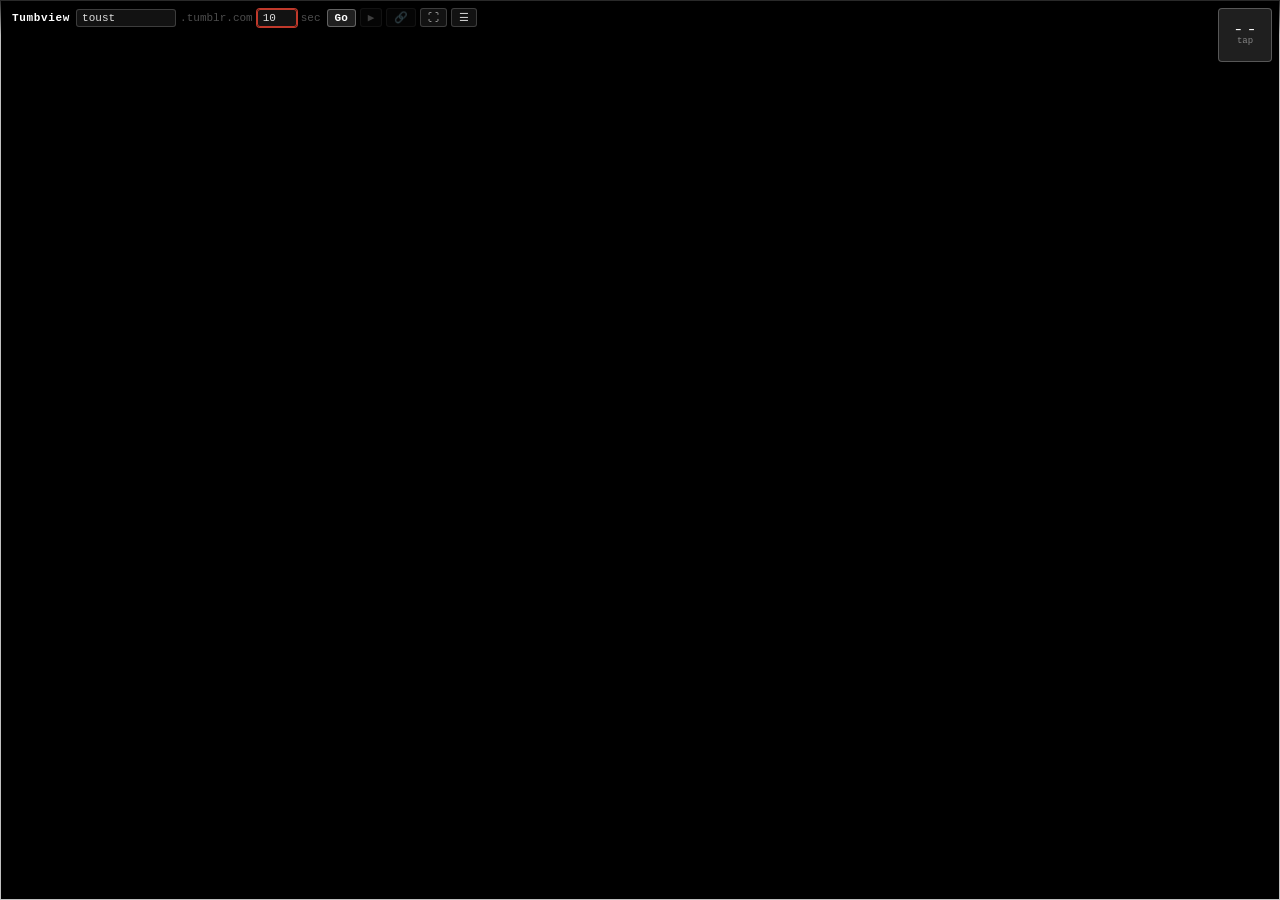
==== v22/index.html @ 7a4441f0 "Add v22 work-in-progress: fixed audio beat detection, unified menu - v22/: pending version with audi" ====
<!DOCTYPE html>
<html lang="en">
<head>
  <meta charset="UTF-8">
  <meta name="viewport" content="width=device-width, initial-scale=1.0">
  <title>Tumbview</title>
  <link rel="icon" type="image/svg+xml" href="data:image/svg+xml,%3Csvg xmlns='http://www.w3.org/2000/svg' viewBox='0 0 32 32'%3E%3Cdefs%3E%3CradialGradient id='g' cx='50%25' cy='60%25' r='60%25'%3E%3Cstop offset='0%25' stop-color='%23a855f7'/%3E%3Cstop offset='45%25' stop-color='%23f97316'/%3E%3Cstop offset='100%25' stop-color='%23eab308'/%3E%3C/radialGradient%3E%3C/defs%3E%3Crect width='32' height='32' rx='6' fill='url(%23g)'/%3E%3Ccircle cx='16' cy='16' r='7' fill='none' stroke='rgba(255,255,255,0.9)' stroke-width='2'/%3E%3Ccircle cx='16' cy='16' r='2.5' fill='white'/%3E%3Ccircle cx='22' cy='10' r='1.5' fill='rgba(255,255,255,0.8)'/%3E%3Ccircle cx='9' cy='9' r='1' fill='rgba(255,255,255,0.6)'/%3E%3Ccircle cx='25' cy='20' r='1' fill='rgba(255,255,255,0.5)'/%3E%3C/svg%3E">
  <link rel="stylesheet" href="style.css">
</head>
<body>
  <img id="foto" alt="">

  <!-- Tab tempo overlay: top-right corner -->
  <div id="tab-overlay">
    <div id="tab-bpm">– –</div>
    <div id="tab-taps">tap</div>
  </div>

  <div id="ui">
    <div id="controls">
      <span id="label">Tumbview</span>
      <div id="inputs">
        <input id="blog" type="text" placeholder="blog name" value="toust" spellcheck="false" autocomplete="off">
        <span class="dim">.tumblr.com</span>
        <input id="time" type="number" value="10" min="1" max="999">
        <span class="dim">sec</span>
      </div>
      <div id="buttons">
        <button id="go">Go</button>
        <button id="play" disabled>▶</button>
        <button id="link" disabled title="Open on Tumblr">🔗</button>
        <button id="fs-btn" title="Fullscreen (F)">⛶</button>
        <button id="menu-btn" title="Menu">☰</button>
      </div>
    </div>

    <!-- Unified menu panel: Blogs / Audio tabs -->
    <div id="menu-panel">
      <div id="menu-inner">
        <div id="menu-tabs">
          <button class="menu-tab active" data-tab="blogs">Blogs</button>
          <button class="menu-tab" data-tab="audio">Audio</button>
        </div>

        <div class="menu-tab-content active" data-tab-content="blogs">
          <div id="blog-list"></div>
          <div id="add-blog-row">
            <input id="new-blog" type="text" placeholder="blog name" spellcheck="false" autocomplete="off">
            <button id="add-blog-btn">Add</button>
          </div>
        </div>

        <div class="menu-tab-content" data-tab-content="audio">
          <div class="audio-row">
            <span class="row-label">Source</span>
            <div id="audio-source-row">
              <button class="audio-src-btn active" data-src="mic">🎤 Mic</button>
              <button class="audio-src-btn" data-src="system">🖥 System</button>
            </div>
          </div>

          <div class="audio-row">
            <span class="row-label">Listen</span>
            <button id="audio-analyze-btn">Start</button>
            <span id="bpm-readout" class="dim">– – bpm</span>
          </div>
          <div id="audio-status" class="dim"></div>

          <div class="audio-row">
            <span class="row-label">Change every</span>
            <div id="beat-presets">
              <button class="beat-preset active" data-n="4">4</button>
              <button class="beat-preset" data-n="8">8</button>
              <button class="beat-preset" data-n="16">16</button>
              <button class="beat-preset" data-n="24">24</button>
              <button class="beat-preset" data-n="32">32</button>
              <button class="beat-preset" data-n="48">48</button>
              <button class="beat-preset" data-n="64">64</button>
            </div>
            <span id="beat-seconds" class="dim">≈ – –s</span>
          </div>
          <input id="beat-count" type="number" value="4" min="1" max="64" hidden>

          <div id="audio-apply-row">
            <button id="audio-apply-btn" disabled>Activate</button>
            <div id="audio-active-indicator" class="hidden">
              <span class="active-dot"></span> Active
              <button id="audio-deactivate-btn">Stop</button>
            </div>
          </div>
        </div>
      </div>
    </div>
  </div>

  <script src="tumbview.js"></script>
</body>
</html>
---- v22/style.css ----
* { box-sizing: border-box; margin: 0; padding: 0; }

body {
  background: #000;
  width: 100vw; height: 100vh;
  overflow: hidden;
  cursor: none;
}
body.ui-visible { cursor: default; }

#foto {
  position: absolute;
  inset: 0; width: 100%; height: 100%;
  object-fit: contain;
}

/* ── Tab overlay ── */
#tab-overlay {
  position: fixed;
  top: 8px; right: 8px;
  width: 54px; height: 54px;
  background: rgba(255,255,255,0.12);
  border: 1px solid rgba(255,255,255,0.25);
  border-radius: 4px;
  display: flex; flex-direction: column;
  align-items: center; justify-content: center; gap: 2px;
  opacity: 1; 
  z-index: 100; transition: opacity 0.1s;
}
#tab-overlay.visible { opacity: 1; }
#tab-bpm  { font: bold 11px 'Courier New',monospace; color: #fff; line-height: 1; }
#tab-taps { font: 9px 'Courier New',monospace; color: rgba(255,255,255,0.45); line-height: 1; }

/* ── Main UI ── */
#ui {
  position: fixed;
  top: 0; left: 0; right: 0;
  padding: 8px 12px 0;
  background: linear-gradient(rgba(0,0,0,0.8), transparent);
  z-index: 10;
  opacity: 1;
  
  transition: opacity 0.2s;
}
#ui.visible { opacity: 1; pointer-events: all; }

/* ── Controls bar — todo en una línea compacta ── */
#controls {
  display: flex;
  align-items: center;
  gap: 6px;
  font: 11px 'Courier New',monospace;
  color: #ccc;
  padding-bottom: 8px;
  flex-wrap: nowrap;
}
#label {
  font-size: 11px; font-weight: bold;
  color: #fff; letter-spacing: 0.06em;
  white-space: nowrap;
}
#inputs, #buttons { display: flex; align-items: center; gap: 4px; }
.dim { color: rgba(255,255,255,0.3); }

input[type="text"], input[type="number"] {
  background: rgba(255,255,255,0.07);
  border: 1px solid rgba(255,255,255,0.18);
  color: #ddd;
  padding: 2px 5px;
  font: 11px 'Courier New',monospace;
  border-radius: 3px; outline: none;
  transition: border-color 0.2s, opacity 0.2s;
}
input:focus { border-color: rgba(255,255,255,0.5); }
#blog { width: 100px; }
#time { width: 40px; text-align: center; }

button {
  background: rgba(255,255,255,0.07);
  border: 1px solid rgba(255,255,255,0.18);
  color: #ccc;
  padding: 2px 7px;
  font: 11px 'Courier New',monospace;
  border-radius: 3px; cursor: pointer;
  transition: background 0.15s, border-color 0.15s, color 0.15s, opacity 0.15s;
}
button:hover:not(:disabled) {
  background: rgba(255,255,255,0.15);
  border-color: rgba(255,255,255,0.4);
  color: #fff;
}
button:disabled { opacity: 0.3; cursor: default; }

#go {
  background: rgba(255,255,255,0.12);
  border-color: rgba(255,255,255,0.3);
  color: #fff; font-weight: bold;
}
button.active-btn {
  background: rgba(255,255,255,0.18);
  border-color: rgba(255,255,255,0.5);
  color: #fff;
}

/* Timer indicators */
.timer-active  { border-color: #c0392b !important; box-shadow: 0 0 0 1px #c0392b !important; }
.timer-inactive { opacity: 0.3 !important; }
@keyframes confirmFlash {
  0%   { border-color: #fff; box-shadow: 0 0 0 1px #fff; }
  100% { border-color: #c0392b; box-shadow: 0 0 0 1px #c0392b; }
}
.timer-confirm { animation: confirmFlash 0.4s ease-out forwards; }

/* ── Menu panel (Blogs / Audio tabs) ── */
#menu-panel {
  overflow: hidden; max-height: 0;
  transition: max-height 0.3s ease;
}
#menu-panel.open { max-height: 420px; }

#menu-inner {
  background: rgba(0,0,0,0.85);
  border: 1px solid rgba(255,255,255,0.1);
  border-radius: 4px;
  padding: 4px 12px 12px;
  margin-bottom: 8px;
  font: 11px 'Courier New',monospace;
  color: #bbb;
}

#menu-tabs {
  display: flex; gap: 2px;
  margin: 0 -12px 10px; padding: 0 12px;
  border-bottom: 1px solid rgba(255,255,255,0.1);
}
.menu-tab {
  background: none; border: none; border-bottom: 2px solid transparent;
  border-radius: 0; color: rgba(255,255,255,0.4);
  padding: 8px 4px; margin-right: 14px;
  font: 11px 'Courier New',monospace; letter-spacing: 0.04em;
}
.menu-tab:hover:not(:disabled) { background: none; color: #fff; }
.menu-tab.active { color: #fff; border-bottom-color: #fff; }

.menu-tab-content { display: none; }
.menu-tab-content.active { display: block; }

/* Blog list */
#blog-list {
  display: flex; flex-direction: column; gap: 3px;
  max-height: 120px; overflow-y: auto; margin-bottom: 8px;
}
#blog-list::-webkit-scrollbar { width: 3px; }
#blog-list::-webkit-scrollbar-thumb { background: rgba(255,255,255,0.2); border-radius: 2px; }
.blog-row {
  display: flex; align-items: center; gap: 6px;
  padding: 3px 6px; border-radius: 3px; cursor: pointer;
  border: 1px solid transparent; transition: background 0.12s;
}
.blog-row:hover { background: rgba(255,255,255,0.06); }
.blog-row.active-blog { background: rgba(255,255,255,0.1); border-color: rgba(255,255,255,0.2); color: #fff; }
.blog-row .blog-name { flex: 1; }
.blog-row .blog-idx  { color: rgba(255,255,255,0.25); font-size: 10px; width: 14px; }
.blog-row .remove-btn {
  background: none; border: none;
  color: rgba(255,255,255,0.25); padding: 0 3px; font-size: 13px; cursor: pointer; line-height: 1;
}
.blog-row .remove-btn:hover { color: rgba(255,255,255,0.7); }
#add-blog-row { display: flex; gap: 6px; }
#new-blog { flex: 1; }

/* ── Audio tab ── */
.audio-row {
  display: flex; align-items: center; gap: 8px;
  margin-bottom: 8px;
}
.row-label {
  width: 84px; flex-shrink: 0; white-space: nowrap;
  color: rgba(255,255,255,0.5);
}

#audio-source-row { display: flex; gap: 6px; flex: 1; }
.audio-src-btn { flex: 1; padding: 4px 6px; font-size: 11px; }
.audio-src-btn.active {
  background: rgba(255,255,255,0.15); border-color: rgba(255,255,255,0.4); color: #fff;
}

#audio-analyze-btn { padding: 3px 10px; font-size: 11px; }
#audio-analyze-btn.analyzing { border-color: #c0392b; color: #fff; }
#bpm-readout { font-size: 11px; color: #ddd; }

#audio-status {
  margin: -4px 0 8px 92px; font-size: 10px; min-height: 12px;
}

#beat-presets { display: flex; gap: 4px; }
.beat-preset { width: 28px; padding: 3px 0; font-size: 11px; text-align: center; }
.beat-preset.active {
  background: rgba(255,255,255,0.15); border-color: rgba(255,255,255,0.4); color: #fff;
}
#beat-seconds { font-size: 10px; margin-left: 4px; }

#audio-apply-row { display: flex; align-items: center; }
#audio-apply-btn { padding: 5px 14px; font-size: 11px; border-color: rgba(255,255,255,0.2); }
#audio-apply-btn:not(:disabled):hover {
  background: rgba(255,255,255,0.15); border-color: rgba(255,255,255,0.45); color: #fff;
}

#audio-active-indicator {
  display: flex; align-items: center; gap: 6px;
  font-size: 11px; color: #ddd;
}
#audio-active-indicator.hidden { display: none; }
.active-dot {
  width: 5px; height: 5px; border-radius: 50%;
  background: #c0392b; flex-shrink: 0;
  animation: dotPulse 1.2s ease-in-out infinite;
}
@keyframes dotPulse { 0%,100%{opacity:1} 50%{opacity:0.25} }
#audio-deactivate-btn { padding: 2px 7px; font-size: 10px; }
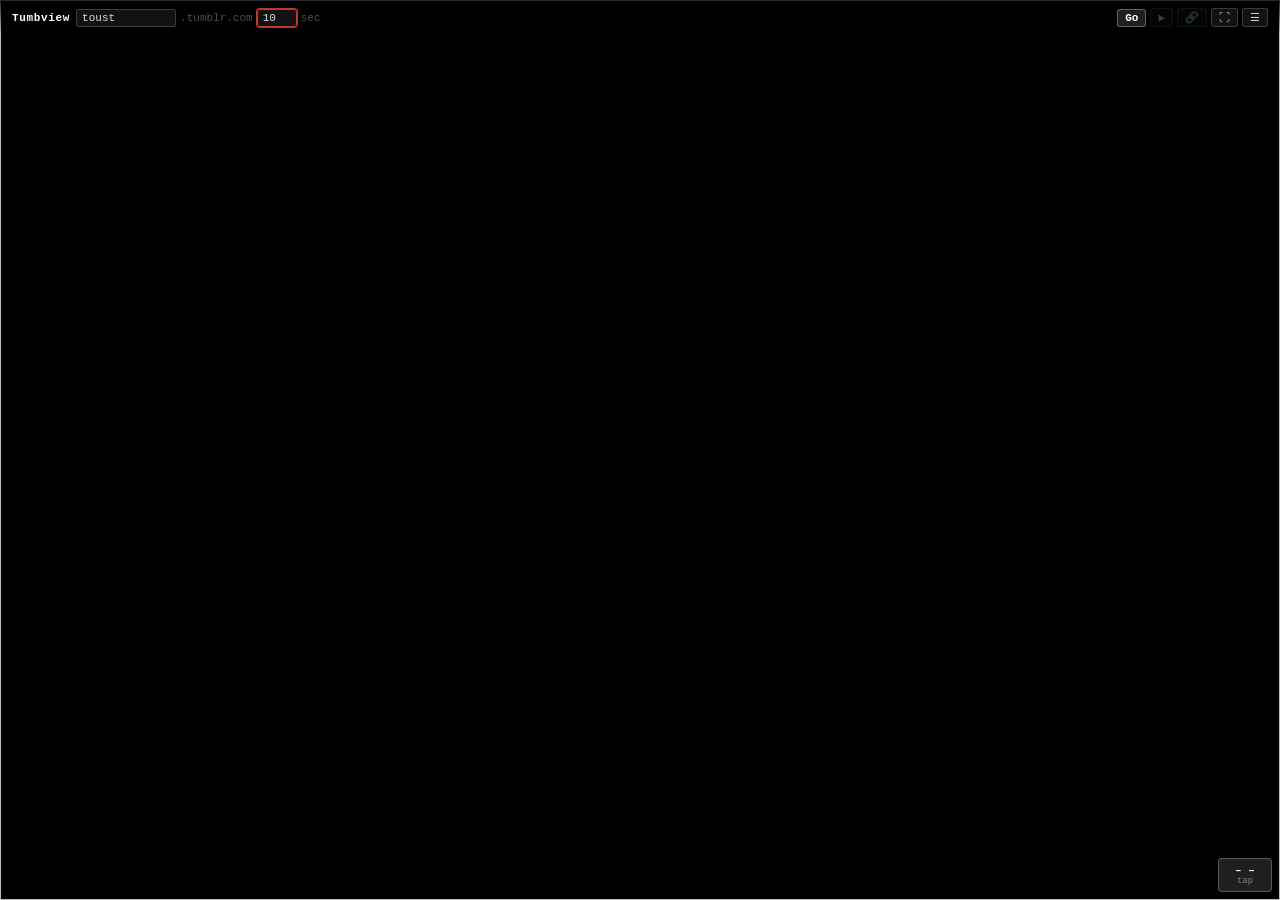
==== commit 10dfb4bd: "Promote v22 to root: audio-reactive Tumbview, responsive layout, mobile tap Replaces the simple slid" ====
--- a/v22/index.html
+++ b/v22/index.html
@@ -69,6 +69,7 @@
           <div class="audio-row">
             <span class="row-label">Change every</span>
             <div id="beat-presets">
+              <button class="beat-preset" data-n="2">2</button>
               <button class="beat-preset active" data-n="4">4</button>
               <button class="beat-preset" data-n="8">8</button>
               <button class="beat-preset" data-n="16">16</button>
@@ -76,10 +77,11 @@
               <button class="beat-preset" data-n="32">32</button>
               <button class="beat-preset" data-n="48">48</button>
               <button class="beat-preset" data-n="64">64</button>
+              <button class="beat-preset" data-n="96">96</button>
             </div>
             <span id="beat-seconds" class="dim">≈ – –s</span>
           </div>
-          <input id="beat-count" type="number" value="4" min="1" max="64" hidden>
+          <input id="beat-count" type="number" value="4" min="1" max="96" hidden>
 
           <div id="audio-apply-row">
             <button id="audio-apply-btn" disabled>Activate</button>
--- a/v22/style.css
+++ b/v22/style.css
@@ -17,15 +17,22 @@
 /* ── Tab overlay ── */
 #tab-overlay {
   position: fixed;
-  top: 8px; right: 8px;
-  width: 54px; height: 54px;
+  bottom: 8px; right: 8px;
+  width: 54px; height: 34px;
   background: rgba(255,255,255,0.12);
   border: 1px solid rgba(255,255,255,0.25);
   border-radius: 4px;
   display: flex; flex-direction: column;
-  align-items: center; justify-content: center; gap: 2px;
-  opacity: 1; 
-  z-index: 100; transition: opacity 0.1s;
+  align-items: center; justify-content: center; gap: 1px;
+  opacity: 1;
+  cursor: pointer;
+  touch-action: manipulation;
+  -webkit-tap-highlight-color: transparent;
+  user-select: none;
+  z-index: 100; transition: opacity 0.1s, background 0.15s;
+}
+#tab-overlay:hover, #tab-overlay:active {
+  background: rgba(255,255,255,0.2);
 }
 #tab-overlay.visible { opacity: 1; }
 #tab-bpm  { font: bold 11px 'Courier New',monospace; color: #fff; line-height: 1; }
@@ -44,7 +51,7 @@
 }
 #ui.visible { opacity: 1; pointer-events: all; }
 
-/* ── Controls bar — todo en una línea compacta ── */
+/* ── Controls bar — una línea compacta, envuelve si no entra ── */
 #controls {
   display: flex;
   align-items: center;
@@ -52,14 +59,16 @@
   font: 11px 'Courier New',monospace;
   color: #ccc;
   padding-bottom: 8px;
-  flex-wrap: nowrap;
+  flex-wrap: wrap;
+  row-gap: 6px;
 }
 #label {
   font-size: 11px; font-weight: bold;
   color: #fff; letter-spacing: 0.06em;
   white-space: nowrap;
 }
-#inputs, #buttons { display: flex; align-items: center; gap: 4px; }
+#inputs, #buttons { display: flex; align-items: center; gap: 4px; flex-wrap: wrap; }
+#buttons { margin-left: auto; }
 .dim { color: rgba(255,255,255,0.3); }
 
 input[type="text"], input[type="number"] {
@@ -116,7 +125,10 @@
   overflow: hidden; max-height: 0;
   transition: max-height 0.3s ease;
 }
-#menu-panel.open { max-height: 420px; }
+#menu-panel.open { max-height: 420px; overflow-y: auto; }
+@media (max-width: 560px) {
+  #menu-panel.open { max-height: min(600px, 80vh); }
+}
 
 #menu-inner {
   background: rgba(0,0,0,0.85);
@@ -173,6 +185,7 @@
 .audio-row {
   display: flex; align-items: center; gap: 8px;
   margin-bottom: 8px;
+  flex-wrap: wrap; row-gap: 6px;
 }
 .row-label {
   width: 84px; flex-shrink: 0; white-space: nowrap;
@@ -193,7 +206,7 @@
   margin: -4px 0 8px 92px; font-size: 10px; min-height: 12px;
 }
 
-#beat-presets { display: flex; gap: 4px; }
+#beat-presets { display: flex; gap: 4px; flex-wrap: wrap; }
 .beat-preset { width: 28px; padding: 3px 0; font-size: 11px; text-align: center; }
 .beat-preset.active {
   background: rgba(255,255,255,0.15); border-color: rgba(255,255,255,0.4); color: #fff;
@@ -218,3 +231,28 @@
 }
 @keyframes dotPulse { 0%,100%{opacity:1} 50%{opacity:0.25} }
 #audio-deactivate-btn { padding: 2px 7px; font-size: 10px; }
+
+/* ── Touch-friendly tap targets ── */
+@media (hover: none) and (pointer: coarse) {
+  button { padding: 6px 10px; }
+  .beat-preset { padding: 6px 4px; }
+  .audio-src-btn { padding: 7px 6px; }
+  #audio-apply-btn { padding: 7px 14px; }
+  #audio-deactivate-btn { padding: 5px 9px; }
+}
+
+/* ── Responsive layout (narrow viewports) ── */
+@media (max-width: 560px) {
+  #controls { gap: 4px 6px; }
+  #blog { width: 84px; }
+  #time { width: 34px; }
+
+  .row-label { width: 100%; }
+  #audio-status { margin-left: 0; }
+  #audio-source-row { flex: 1 1 100%; }
+}
+
+@media (max-width: 380px) {
+  #blog { width: 64px; }
+  .beat-preset { width: 24px; }
+}
